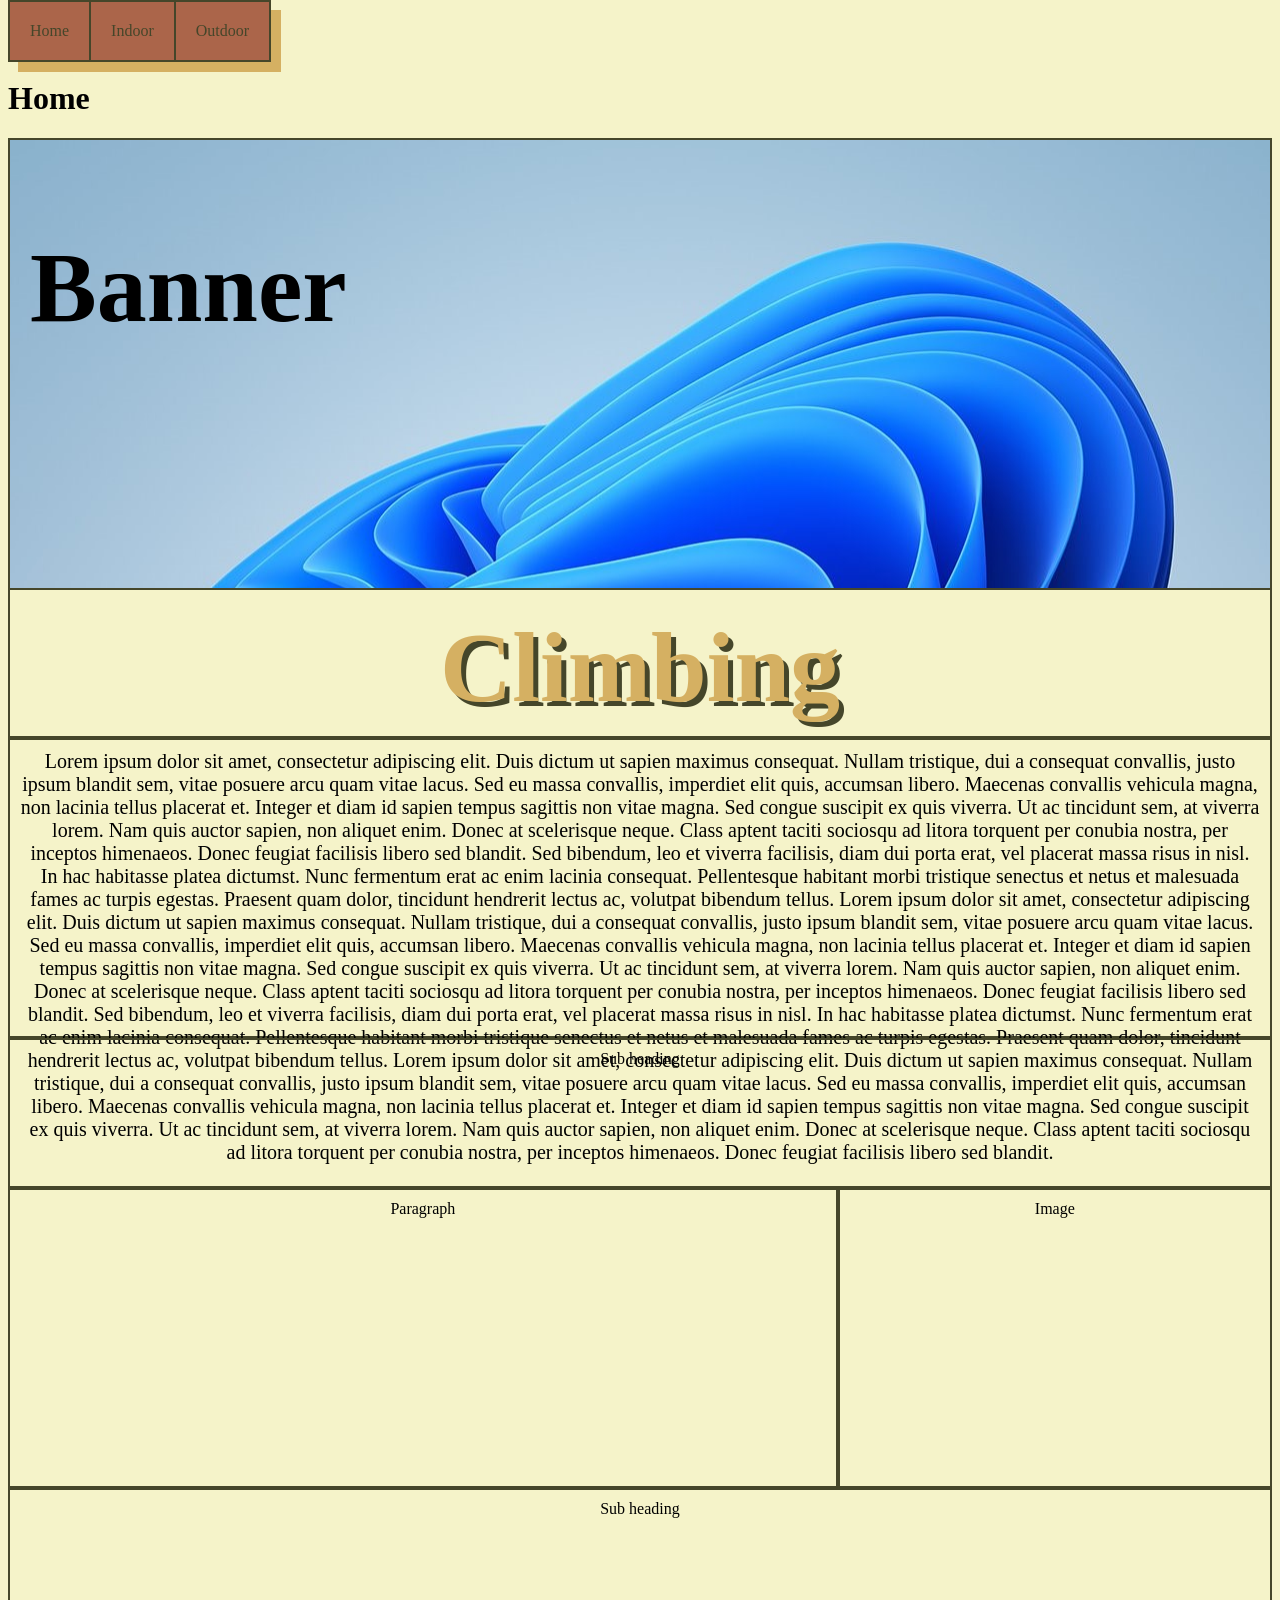
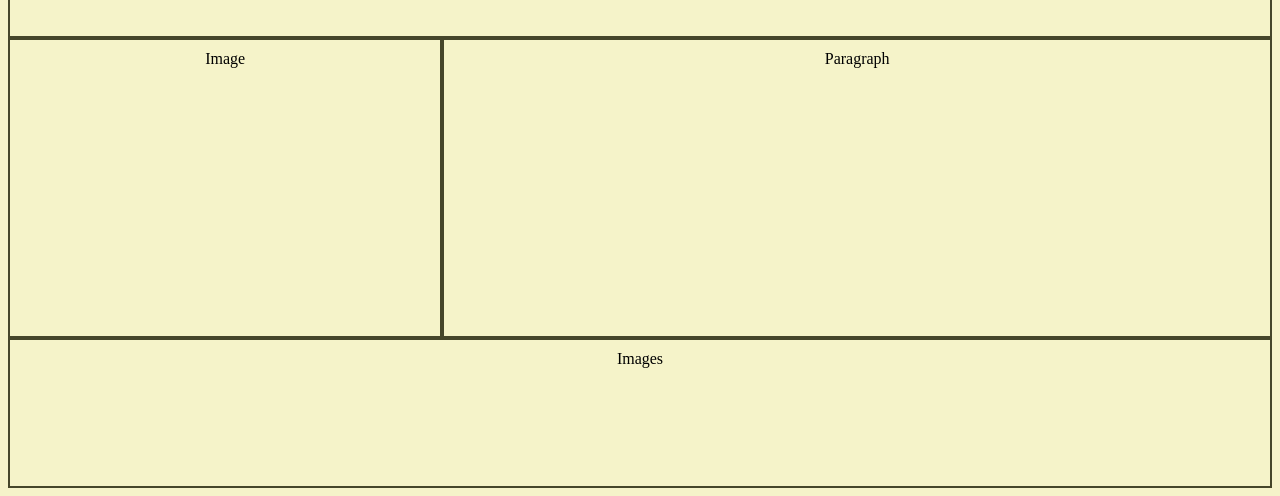
==== index.html @ e91a864d "24/3/26-heading_css_and_navbar_css" ====
<!DOCTYPE html>
<html lang="en">
<head>
<meta charset="UTF-8">
<link href="style.css" rel="stylesheet">
<title>Page Title</title>
</head>
<body>
<nav>
    <ul id="nav">
    <li><a class="navbar" href="index.html">Home</a></li>
    <li class="dropdown">
    <a href="indoor.html" class="drpdwn">Indoor</a>
    <div class="dropdowncontent">
        <a href="indoor.html">Boulder</a>
        <a href="indoor.html">Lead</a>
        <a href="indoor.html">Speed</a>
    </div>
    </li>
    <li class="dropdown">
    <a href="outdoor.html" class="drpdwn">Outdoor</a>
    <div class="dropdowncontent">
        <a href="outdoor.html">Sport</a>
        <a href="outdoor.html">Trad</a>
        <a href="outdoor.html">Aid</a>
    </div>
    </li>
    </ul>
</nav>
<h1>Home</h1>
<div id="container">
    <div id="item1"><h1>Banner</h1></div>
    <div id="item2"><h1>Climbing</h1></div>
    <div id="item3"><p1>Lorem ipsum dolor sit amet, consectetur adipiscing elit. Duis dictum ut sapien maximus consequat. Nullam tristique, dui a consequat convallis, justo ipsum blandit sem, vitae posuere arcu quam vitae lacus. Sed eu massa convallis, imperdiet elit quis, accumsan libero. Maecenas convallis vehicula magna, non lacinia tellus placerat et. Integer et diam id sapien tempus sagittis non vitae magna. Sed congue suscipit ex quis viverra. Ut ac tincidunt sem, at viverra lorem. Nam quis auctor sapien, non aliquet enim. Donec at scelerisque neque. Class aptent taciti sociosqu ad litora torquent per conubia nostra, per inceptos himenaeos. Donec feugiat facilisis libero sed blandit. Sed bibendum, leo et viverra facilisis, diam dui porta erat, vel placerat massa risus in nisl. In hac habitasse platea dictumst. Nunc fermentum erat ac enim lacinia consequat. Pellentesque habitant morbi tristique senectus et netus et malesuada fames ac turpis egestas. Praesent quam dolor, tincidunt hendrerit lectus ac, volutpat bibendum tellus. Lorem ipsum dolor sit amet, consectetur adipiscing elit. Duis dictum ut sapien maximus consequat. Nullam tristique, dui a consequat convallis, justo ipsum blandit sem, vitae posuere arcu quam vitae lacus. Sed eu massa convallis, imperdiet elit quis, accumsan libero. Maecenas convallis vehicula magna, non lacinia tellus placerat et. Integer et diam id sapien tempus sagittis non vitae magna. Sed congue suscipit ex quis viverra. Ut ac tincidunt sem, at viverra lorem. Nam quis auctor sapien, non aliquet enim. Donec at scelerisque neque. Class aptent taciti sociosqu ad litora torquent per conubia nostra, per inceptos himenaeos. Donec feugiat facilisis libero sed blandit. Sed bibendum, leo et viverra facilisis, diam dui porta erat, vel placerat massa risus in nisl. In hac habitasse platea dictumst. Nunc fermentum erat ac enim lacinia consequat. Pellentesque habitant morbi tristique senectus et netus et malesuada fames ac turpis egestas. Praesent quam dolor, tincidunt hendrerit lectus ac, volutpat bibendum tellus. Lorem ipsum dolor sit amet, consectetur adipiscing elit. Duis dictum ut sapien maximus consequat. Nullam tristique, dui a consequat convallis, justo ipsum blandit sem, vitae posuere arcu quam vitae lacus. Sed eu massa convallis, imperdiet elit quis, accumsan libero. Maecenas convallis vehicula magna, non lacinia tellus placerat et. Integer et diam id sapien tempus sagittis non vitae magna. Sed congue suscipit ex quis viverra. Ut ac tincidunt sem, at viverra lorem. Nam quis auctor sapien, non aliquet enim. Donec at scelerisque neque. Class aptent taciti sociosqu ad litora torquent per conubia nostra, per inceptos himenaeos. Donec feugiat facilisis libero sed blandit.</p1></div>
    <div id="item4">Sub heading</div>
    <div id="item5">Paragraph</div>
    <div id="item6">Image</div>
    <div id="item7">Sub heading</div>
    <div id="item8">Image</div>
    <div id="item9">Paragraph</div>
    <div id="item10">Images</div>
</div>
</body>
</html>
---- style.css ----
nav a{
    text-decoration: none;
    color: rgb(69, 70, 42);
}
#nav{
    list-style-type: none;
    margin: 0;
    padding: 0;
    position: fixed;
    top: 0;
    background-color:rgb(171, 101, 74);
    border: 2px solid rgb(69, 70, 42);
    z-index: 2;
    box-shadow: 10px 10px rgb(213, 176, 98);
}
.navbar{
    float: left;
    padding: 20px;
    text-align: center;
}

.drpdwn{
    display: block;
    padding: 20px;
    text-align: center;
}
.dropdowncontent{
    display: none;
    position: absolute;
    border: 2px solid rgb(69, 70, 42);
    box-shadow: 10px 10px rgb(213, 176, 98);
}
.dropdowncontent a{
    display: block;
    padding: 20px;
    text-decoration: none;
    border-bottom: 2px solid rgb(69, 70, 42);
}
.dropdown:hover .dropdowncontent{
    display: block;
    background-color: rgb(171, 101, 74);
}
body{
    background-color: rgb(245, 243, 201);
}
nav li{
    float: left;
    border-right: 2px solid rgb(69, 70, 42);
}
nav li:last-child{
    border: none;
}
.navbar:hover{
    background-color: rgb(199, 138, 114);
}
.dropdowncontent a:hover{
    background-color: rgb(199, 138, 114);
}
.dropdown:hover{
    background-color: rgb(199, 138, 114);
}
h1{
    margin-top: 80px;
}
#container{
    display: grid;
    grid-template-areas: 
    'banner banner banner'
    'banner banner banner'
    'banner banner banner'
    'heading heading heading'
    'paragraph1 paragraph1 paragraph1'
    'paragraph1 paragraph1 paragraph1'
    'subheading1 subheading1 subheading1'
    'paragraph2 paragraph2 image1'
    'paragraph2 paragraph2 image1'
    'subheading2 subheading2 subheading2'
    'image2 paragraph3 paragraph3'
    'image2 paragraph3 paragraph3'
    'images images images';
    grid-template-rows: repeat(13, 150px);
}
#container div{
    border: 2px solid rgb(69, 70, 42);
    padding: 10px;
    text-align: center;
}
#item1{
    grid-area: banner;
    background-image: url(filler_image.png);
    height: 95%;
}
#item1 h1{
    text-align: center;
    position: absolute;
    left: 30px;
    font-size: 100px;
}
#item2{
    grid-area: heading;
}
#item3{
    grid-area: paragraph1;
}
#item4{
    grid-area: subheading1;
}
#item5{
    grid-area: paragraph2;
}
#item6{
    grid-area: image1;
}
#item7{
    grid-area: subheading2;
}
#item8{
    grid-area: image2;
}
#item9{
    grid-area: paragraph3;
}
#item10{
    grid-area: images;
}
#item2 h1{
    color: rgb(213, 176, 98);
    text-shadow: 5px 5px rgb(69, 70, 42);
    margin: 10px;
    font-size: 100px;
}
p1{
    font-size: 20px;
}
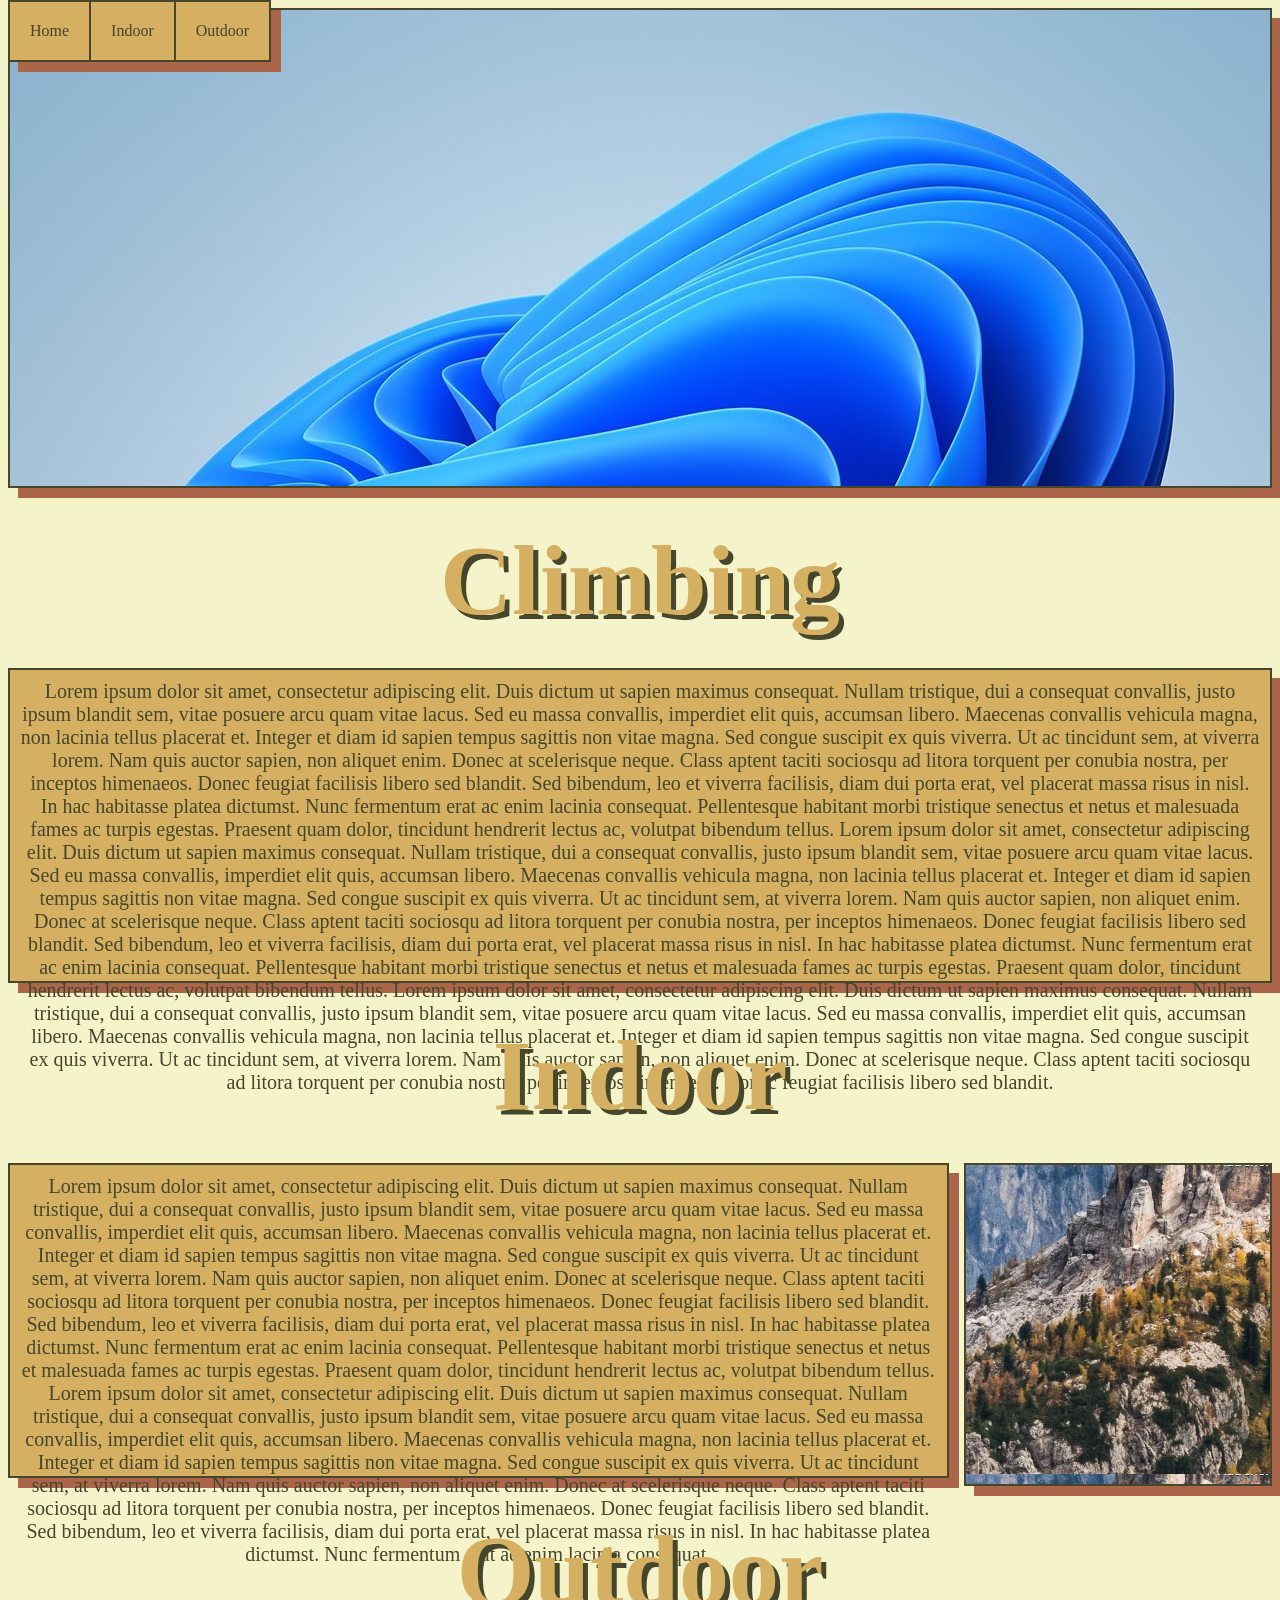
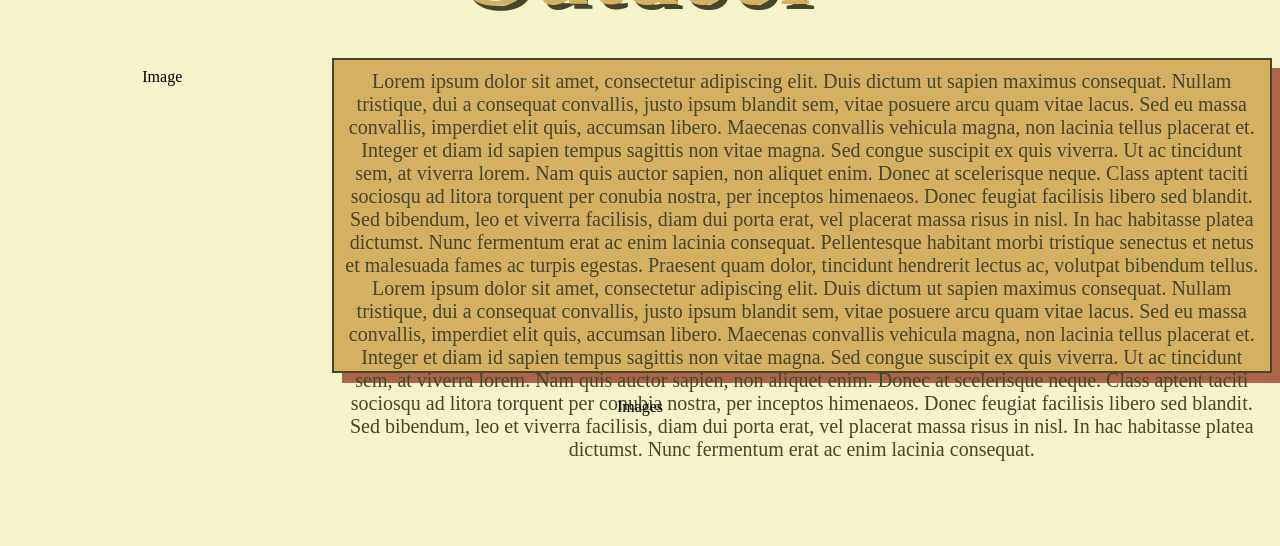
==== commit efeee006: "27/3/26-css_setup_for_home" ====
--- a/index.html
+++ b/index.html
@@ -27,17 +27,16 @@
     </li>
     </ul>
 </nav>
-<h1>Home</h1>
 <div id="container">
-    <div id="item1"><h1>Banner</h1></div>
+    <div id="item1">Banner</div>
     <div id="item2"><h1>Climbing</h1></div>
     <div id="item3"><p1>Lorem ipsum dolor sit amet, consectetur adipiscing elit. Duis dictum ut sapien maximus consequat. Nullam tristique, dui a consequat convallis, justo ipsum blandit sem, vitae posuere arcu quam vitae lacus. Sed eu massa convallis, imperdiet elit quis, accumsan libero. Maecenas convallis vehicula magna, non lacinia tellus placerat et. Integer et diam id sapien tempus sagittis non vitae magna. Sed congue suscipit ex quis viverra. Ut ac tincidunt sem, at viverra lorem. Nam quis auctor sapien, non aliquet enim. Donec at scelerisque neque. Class aptent taciti sociosqu ad litora torquent per conubia nostra, per inceptos himenaeos. Donec feugiat facilisis libero sed blandit. Sed bibendum, leo et viverra facilisis, diam dui porta erat, vel placerat massa risus in nisl. In hac habitasse platea dictumst. Nunc fermentum erat ac enim lacinia consequat. Pellentesque habitant morbi tristique senectus et netus et malesuada fames ac turpis egestas. Praesent quam dolor, tincidunt hendrerit lectus ac, volutpat bibendum tellus. Lorem ipsum dolor sit amet, consectetur adipiscing elit. Duis dictum ut sapien maximus consequat. Nullam tristique, dui a consequat convallis, justo ipsum blandit sem, vitae posuere arcu quam vitae lacus. Sed eu massa convallis, imperdiet elit quis, accumsan libero. Maecenas convallis vehicula magna, non lacinia tellus placerat et. Integer et diam id sapien tempus sagittis non vitae magna. Sed congue suscipit ex quis viverra. Ut ac tincidunt sem, at viverra lorem. Nam quis auctor sapien, non aliquet enim. Donec at scelerisque neque. Class aptent taciti sociosqu ad litora torquent per conubia nostra, per inceptos himenaeos. Donec feugiat facilisis libero sed blandit. Sed bibendum, leo et viverra facilisis, diam dui porta erat, vel placerat massa risus in nisl. In hac habitasse platea dictumst. Nunc fermentum erat ac enim lacinia consequat. Pellentesque habitant morbi tristique senectus et netus et malesuada fames ac turpis egestas. Praesent quam dolor, tincidunt hendrerit lectus ac, volutpat bibendum tellus. Lorem ipsum dolor sit amet, consectetur adipiscing elit. Duis dictum ut sapien maximus consequat. Nullam tristique, dui a consequat convallis, justo ipsum blandit sem, vitae posuere arcu quam vitae lacus. Sed eu massa convallis, imperdiet elit quis, accumsan libero. Maecenas convallis vehicula magna, non lacinia tellus placerat et. Integer et diam id sapien tempus sagittis non vitae magna. Sed congue suscipit ex quis viverra. Ut ac tincidunt sem, at viverra lorem. Nam quis auctor sapien, non aliquet enim. Donec at scelerisque neque. Class aptent taciti sociosqu ad litora torquent per conubia nostra, per inceptos himenaeos. Donec feugiat facilisis libero sed blandit.</p1></div>
-    <div id="item4">Sub heading</div>
-    <div id="item5">Paragraph</div>
+    <div id="item4"><h1>Indoor</h1></div>
+    <div id="item5"><p1>Lorem ipsum dolor sit amet, consectetur adipiscing elit. Duis dictum ut sapien maximus consequat. Nullam tristique, dui a consequat convallis, justo ipsum blandit sem, vitae posuere arcu quam vitae lacus. Sed eu massa convallis, imperdiet elit quis, accumsan libero. Maecenas convallis vehicula magna, non lacinia tellus placerat et. Integer et diam id sapien tempus sagittis non vitae magna. Sed congue suscipit ex quis viverra. Ut ac tincidunt sem, at viverra lorem. Nam quis auctor sapien, non aliquet enim. Donec at scelerisque neque. Class aptent taciti sociosqu ad litora torquent per conubia nostra, per inceptos himenaeos. Donec feugiat facilisis libero sed blandit. Sed bibendum, leo et viverra facilisis, diam dui porta erat, vel placerat massa risus in nisl. In hac habitasse platea dictumst. Nunc fermentum erat ac enim lacinia consequat. Pellentesque habitant morbi tristique senectus et netus et malesuada fames ac turpis egestas. Praesent quam dolor, tincidunt hendrerit lectus ac, volutpat bibendum tellus. Lorem ipsum dolor sit amet, consectetur adipiscing elit. Duis dictum ut sapien maximus consequat. Nullam tristique, dui a consequat convallis, justo ipsum blandit sem, vitae posuere arcu quam vitae lacus. Sed eu massa convallis, imperdiet elit quis, accumsan libero. Maecenas convallis vehicula magna, non lacinia tellus placerat et. Integer et diam id sapien tempus sagittis non vitae magna. Sed congue suscipit ex quis viverra. Ut ac tincidunt sem, at viverra lorem. Nam quis auctor sapien, non aliquet enim. Donec at scelerisque neque. Class aptent taciti sociosqu ad litora torquent per conubia nostra, per inceptos himenaeos. Donec feugiat facilisis libero sed blandit. Sed bibendum, leo et viverra facilisis, diam dui porta erat, vel placerat massa risus in nisl. In hac habitasse platea dictumst. Nunc fermentum erat ac enim lacinia consequat.</p1></div>
     <div id="item6">Image</div>
-    <div id="item7">Sub heading</div>
+    <div id="item7"><h1>Outdoor</h1></div>
     <div id="item8">Image</div>
-    <div id="item9">Paragraph</div>
+    <div id="item9"><p1>Lorem ipsum dolor sit amet, consectetur adipiscing elit. Duis dictum ut sapien maximus consequat. Nullam tristique, dui a consequat convallis, justo ipsum blandit sem, vitae posuere arcu quam vitae lacus. Sed eu massa convallis, imperdiet elit quis, accumsan libero. Maecenas convallis vehicula magna, non lacinia tellus placerat et. Integer et diam id sapien tempus sagittis non vitae magna. Sed congue suscipit ex quis viverra. Ut ac tincidunt sem, at viverra lorem. Nam quis auctor sapien, non aliquet enim. Donec at scelerisque neque. Class aptent taciti sociosqu ad litora torquent per conubia nostra, per inceptos himenaeos. Donec feugiat facilisis libero sed blandit. Sed bibendum, leo et viverra facilisis, diam dui porta erat, vel placerat massa risus in nisl. In hac habitasse platea dictumst. Nunc fermentum erat ac enim lacinia consequat. Pellentesque habitant morbi tristique senectus et netus et malesuada fames ac turpis egestas. Praesent quam dolor, tincidunt hendrerit lectus ac, volutpat bibendum tellus. Lorem ipsum dolor sit amet, consectetur adipiscing elit. Duis dictum ut sapien maximus consequat. Nullam tristique, dui a consequat convallis, justo ipsum blandit sem, vitae posuere arcu quam vitae lacus. Sed eu massa convallis, imperdiet elit quis, accumsan libero. Maecenas convallis vehicula magna, non lacinia tellus placerat et. Integer et diam id sapien tempus sagittis non vitae magna. Sed congue suscipit ex quis viverra. Ut ac tincidunt sem, at viverra lorem. Nam quis auctor sapien, non aliquet enim. Donec at scelerisque neque. Class aptent taciti sociosqu ad litora torquent per conubia nostra, per inceptos himenaeos. Donec feugiat facilisis libero sed blandit. Sed bibendum, leo et viverra facilisis, diam dui porta erat, vel placerat massa risus in nisl. In hac habitasse platea dictumst. Nunc fermentum erat ac enim lacinia consequat.</p1></div>
     <div id="item10">Images</div>
 </div>
 </body>
--- a/style.css
+++ b/style.css
@@ -8,10 +8,10 @@
     padding: 0;
     position: fixed;
     top: 0;
-    background-color:rgb(171, 101, 74);
+    background-color:rgb(213, 176, 98);
     border: 2px solid rgb(69, 70, 42);
     z-index: 2;
-    box-shadow: 10px 10px rgb(213, 176, 98);
+    box-shadow: 10px 10px rgb(171, 101, 74);
 }
 .navbar{
     float: left;
@@ -28,7 +28,7 @@
     display: none;
     position: absolute;
     border: 2px solid rgb(69, 70, 42);
-    box-shadow: 10px 10px rgb(213, 176, 98);
+    box-shadow: 10px 10px rgb(171, 101, 74);
 }
 .dropdowncontent a{
     display: block;
@@ -38,7 +38,7 @@
 }
 .dropdown:hover .dropdowncontent{
     display: block;
-    background-color: rgb(171, 101, 74);
+    background-color: rgb(213, 176, 98);
 }
 body{
     background-color: rgb(245, 243, 201);
@@ -51,19 +51,17 @@
     border: none;
 }
 .navbar:hover{
-    background-color: rgb(199, 138, 114);
+    background-color: rgb(238, 206, 138);
 }
 .dropdowncontent a:hover{
-    background-color: rgb(199, 138, 114);
+    background-color: rgb(238, 206, 138);
 }
 .dropdown:hover{
-    background-color: rgb(199, 138, 114);
-}
-h1{
-    margin-top: 80px;
+    background-color: rgb(238, 206, 138);
 }
 #container{
     display: grid;
+    gap: 15px;
     grid-template-areas: 
     'banner banner banner'
     'banner banner banner'
@@ -79,9 +77,9 @@
     'image2 paragraph3 paragraph3'
     'images images images';
     grid-template-rows: repeat(13, 150px);
+    grid-template-columns: 1fr 2fr 1fr;
 }
 #container div{
-    border: 2px solid rgb(69, 70, 42);
     padding: 10px;
     text-align: center;
 }
@@ -89,27 +87,35 @@
     grid-area: banner;
     background-image: url(filler_image.png);
     height: 95%;
-}
-#item1 h1{
-    text-align: center;
-    position: absolute;
-    left: 30px;
-    font-size: 100px;
+    color: rgba(0, 0, 0, 0);
+    box-shadow: 10px 10px rgb(171, 101, 74);
+    border: 2px solid rgb(69, 70, 42);
 }
 #item2{
     grid-area: heading;
 }
 #item3{
     grid-area: paragraph1;
+    background-color: rgb(213, 176, 98);
+    box-shadow: 10px 10px rgb(171, 101, 74);
+    border: 2px solid rgb(69, 70, 42);
 }
 #item4{
     grid-area: subheading1;
 }
 #item5{
     grid-area: paragraph2;
+    background-color: rgb(213, 176, 98);
+    box-shadow: 10px 10px rgb(171, 101, 74);
+    border: 2px solid rgb(69, 70, 42);
 }
 #item6{
     grid-area: image1;
+    background-image: url(filler_image2.png);
+    height: 95%;
+    color: rgba(0, 0, 0, 0);
+    box-shadow: 10px 10px rgb(171, 101, 74);
+    border: 2px solid rgb(69, 70, 42);
 }
 #item7{
     grid-area: subheading2;
@@ -119,11 +125,14 @@
 }
 #item9{
     grid-area: paragraph3;
+    background-color: rgb(213, 176, 98);
+    box-shadow: 10px 10px rgb(171, 101, 74);
+    border: 2px solid rgb(69, 70, 42);
 }
 #item10{
     grid-area: images;
 }
-#item2 h1{
+h1{
     color: rgb(213, 176, 98);
     text-shadow: 5px 5px rgb(69, 70, 42);
     margin: 10px;
@@ -131,4 +140,5 @@
 }
 p1{
     font-size: 20px;
+    color: rgb(69, 70, 42);
 }
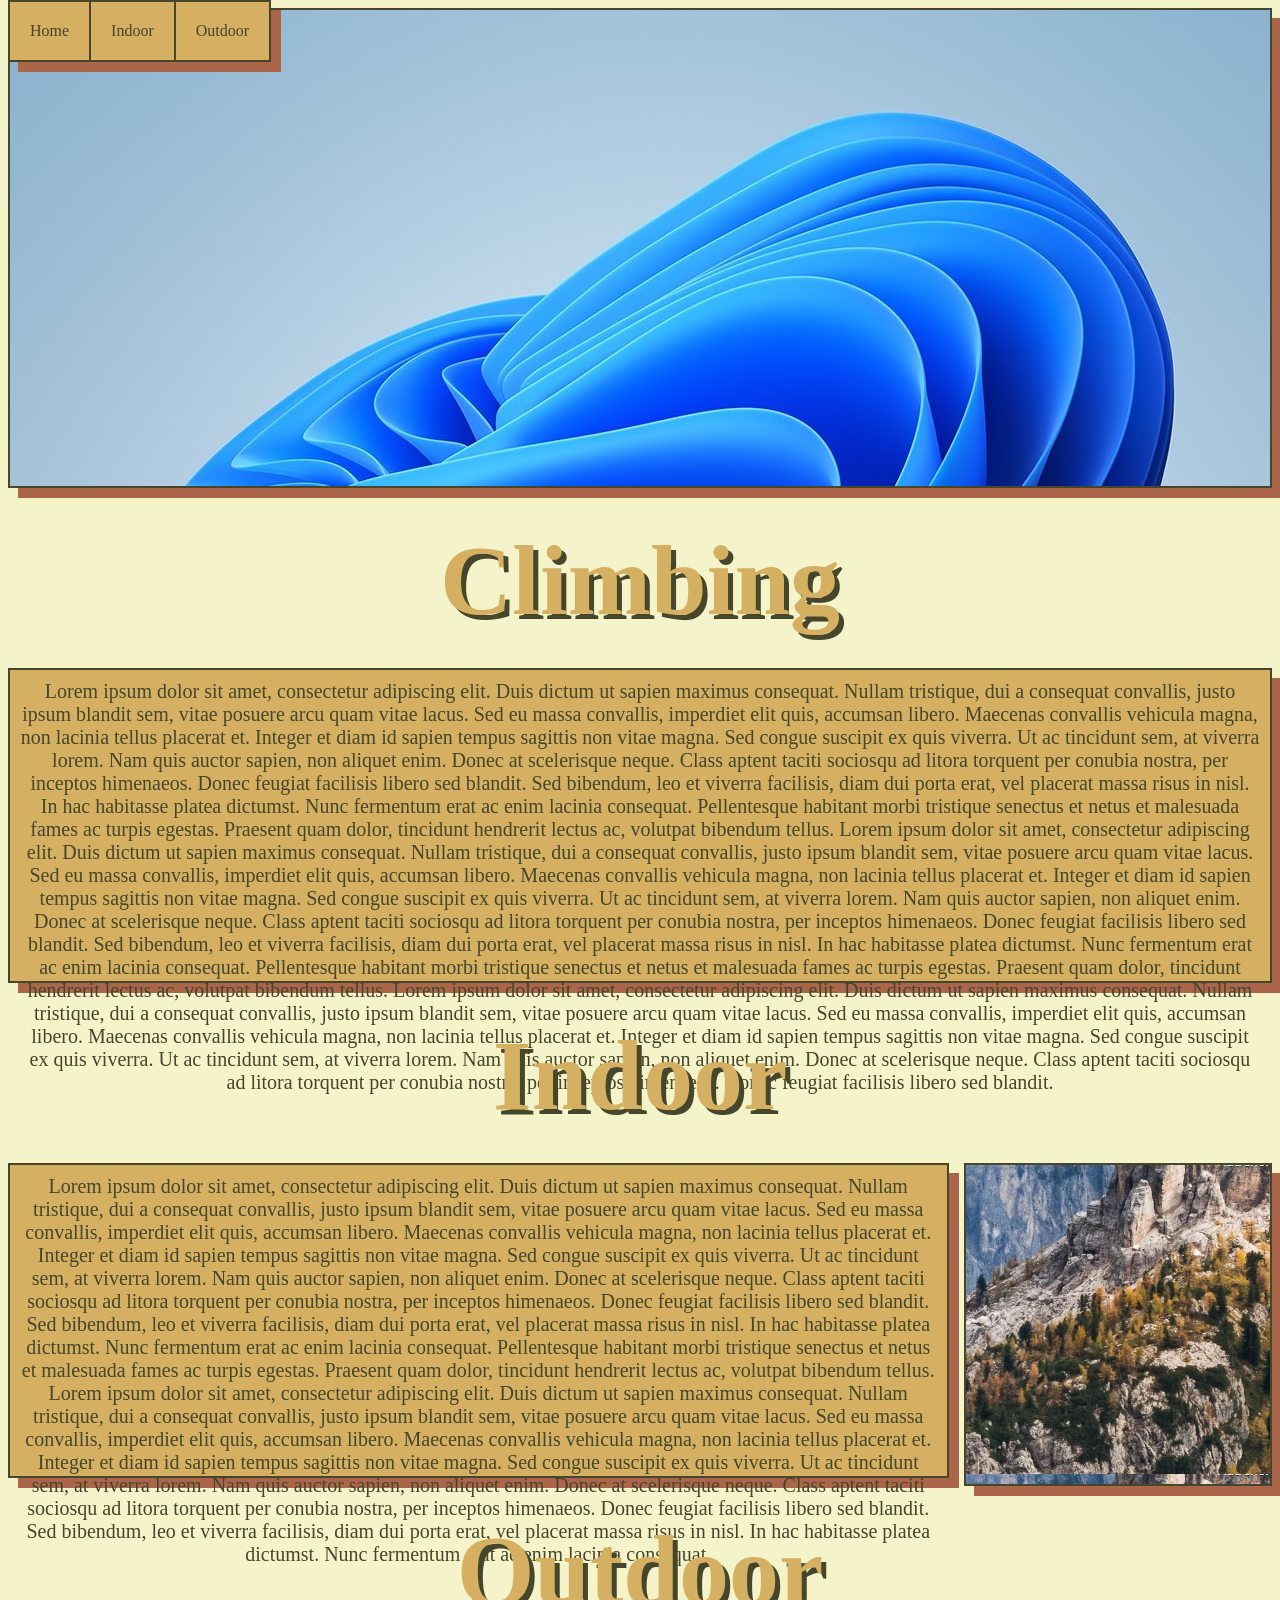
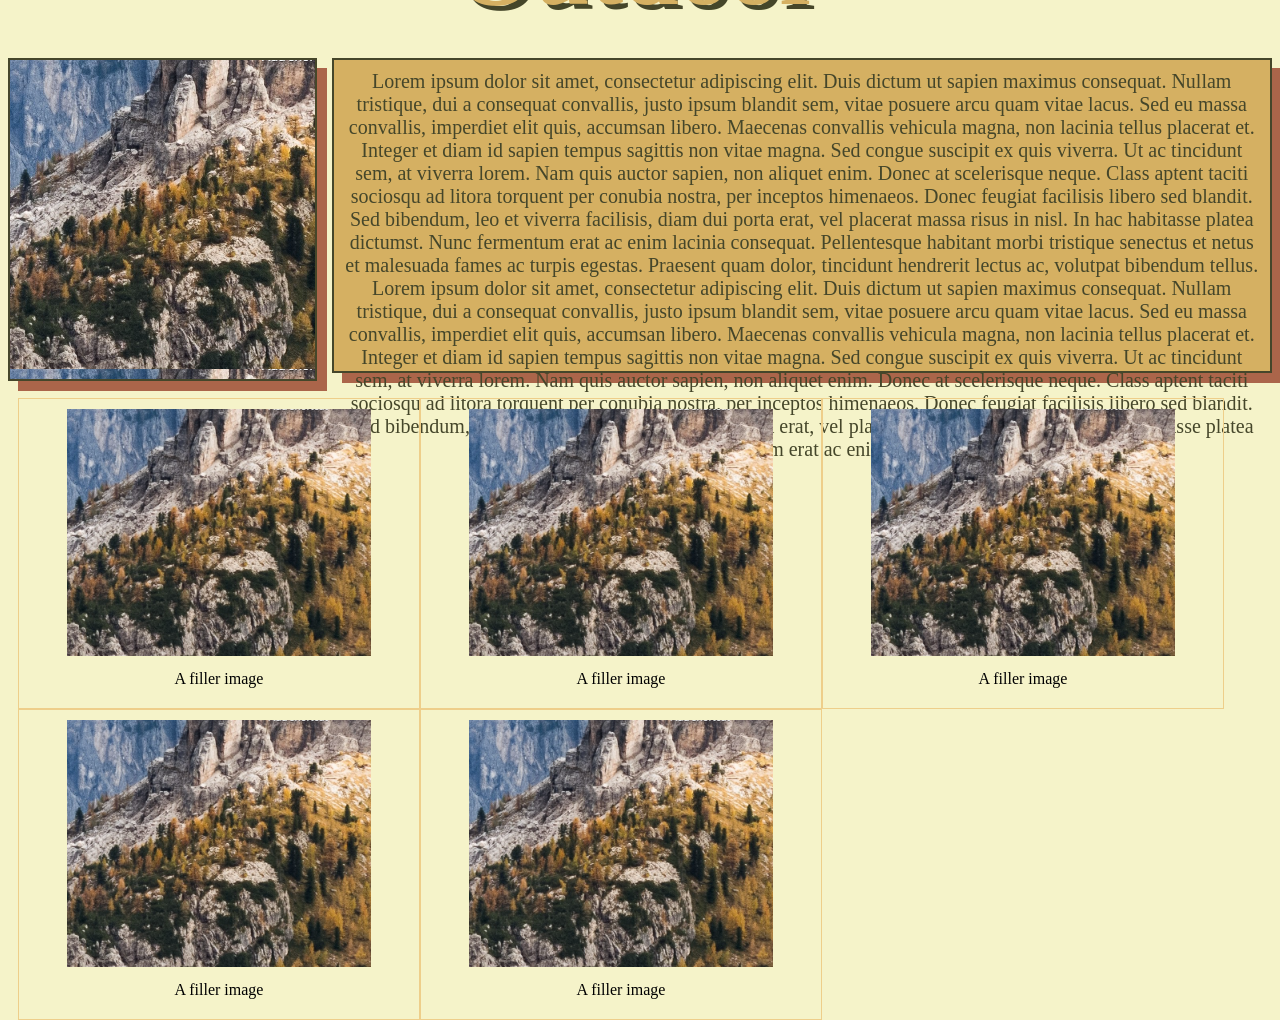
==== commit 0922a2b3: "30/3/26-setup_continued" ====
--- a/index.html
+++ b/index.html
@@ -37,7 +37,38 @@
     <div id="item7"><h1>Outdoor</h1></div>
     <div id="item8">Image</div>
     <div id="item9"><p1>Lorem ipsum dolor sit amet, consectetur adipiscing elit. Duis dictum ut sapien maximus consequat. Nullam tristique, dui a consequat convallis, justo ipsum blandit sem, vitae posuere arcu quam vitae lacus. Sed eu massa convallis, imperdiet elit quis, accumsan libero. Maecenas convallis vehicula magna, non lacinia tellus placerat et. Integer et diam id sapien tempus sagittis non vitae magna. Sed congue suscipit ex quis viverra. Ut ac tincidunt sem, at viverra lorem. Nam quis auctor sapien, non aliquet enim. Donec at scelerisque neque. Class aptent taciti sociosqu ad litora torquent per conubia nostra, per inceptos himenaeos. Donec feugiat facilisis libero sed blandit. Sed bibendum, leo et viverra facilisis, diam dui porta erat, vel placerat massa risus in nisl. In hac habitasse platea dictumst. Nunc fermentum erat ac enim lacinia consequat. Pellentesque habitant morbi tristique senectus et netus et malesuada fames ac turpis egestas. Praesent quam dolor, tincidunt hendrerit lectus ac, volutpat bibendum tellus. Lorem ipsum dolor sit amet, consectetur adipiscing elit. Duis dictum ut sapien maximus consequat. Nullam tristique, dui a consequat convallis, justo ipsum blandit sem, vitae posuere arcu quam vitae lacus. Sed eu massa convallis, imperdiet elit quis, accumsan libero. Maecenas convallis vehicula magna, non lacinia tellus placerat et. Integer et diam id sapien tempus sagittis non vitae magna. Sed congue suscipit ex quis viverra. Ut ac tincidunt sem, at viverra lorem. Nam quis auctor sapien, non aliquet enim. Donec at scelerisque neque. Class aptent taciti sociosqu ad litora torquent per conubia nostra, per inceptos himenaeos. Donec feugiat facilisis libero sed blandit. Sed bibendum, leo et viverra facilisis, diam dui porta erat, vel placerat massa risus in nisl. In hac habitasse platea dictumst. Nunc fermentum erat ac enim lacinia consequat.</p1></div>
-    <div id="item10">Images</div>
+    <div id="item10">
+        <div class="gallery">
+            <a target="blank" href="filler_image2.png">
+                <img src="filler_image2.png" alt="an image">
+            </a>
+            <div class="desc">A filler image</div>
+        </div>
+        <div class="gallery">
+            <a target="blank" href="filler_image2.png">
+                <img src="filler_image2.png" alt="an image">
+            </a>
+            <div class="desc">A filler image</div>
+        </div>
+        <div class="gallery">
+            <a target="blank" href="filler_image2.png">
+                <img src="filler_image2.png" alt="an image">
+            </a>
+            <div class="desc">A filler image</div>
+        </div>
+        <div class="gallery">
+            <a target="blank" href="filler_image2.png">
+                <img src="filler_image2.png" alt="an image">
+            </a>
+            <div class="desc">A filler image</div>
+        </div>
+        <div class="gallery">
+            <a target="blank" href="filler_image2.png">
+                <img src="filler_image2.png" alt="an image">
+            </a>
+            <div class="desc">A filler image</div>
+        </div>
+    </div>
 </div>
 </body>
 </html>
--- a/style.css
+++ b/style.css
@@ -122,6 +122,11 @@
 }
 #item8{
     grid-area: image2;
+    background-image: url(filler_image2.png);
+    height: 95%;
+    color: rgba(0, 0, 0, 0);
+    box-shadow: 10px 10px rgb(171, 101, 74);
+    border: 2px solid rgb(69, 70, 42);
 }
 #item9{
     grid-area: paragraph3;
@@ -141,4 +146,18 @@
 p1{
     font-size: 20px;
     color: rgb(69, 70, 42);
+}
+.gallery{
+    border: 1px solid rgb(238, 206, 138);
+    float: left;
+}
+.gallery :hover{
+    box-shadow: 0 0 15px rgb(213, 176, 98);
+}
+.desc{
+    padding: 15px;
+    text-align: center;
+}
+.gallery img{
+    width: 80%;
 }
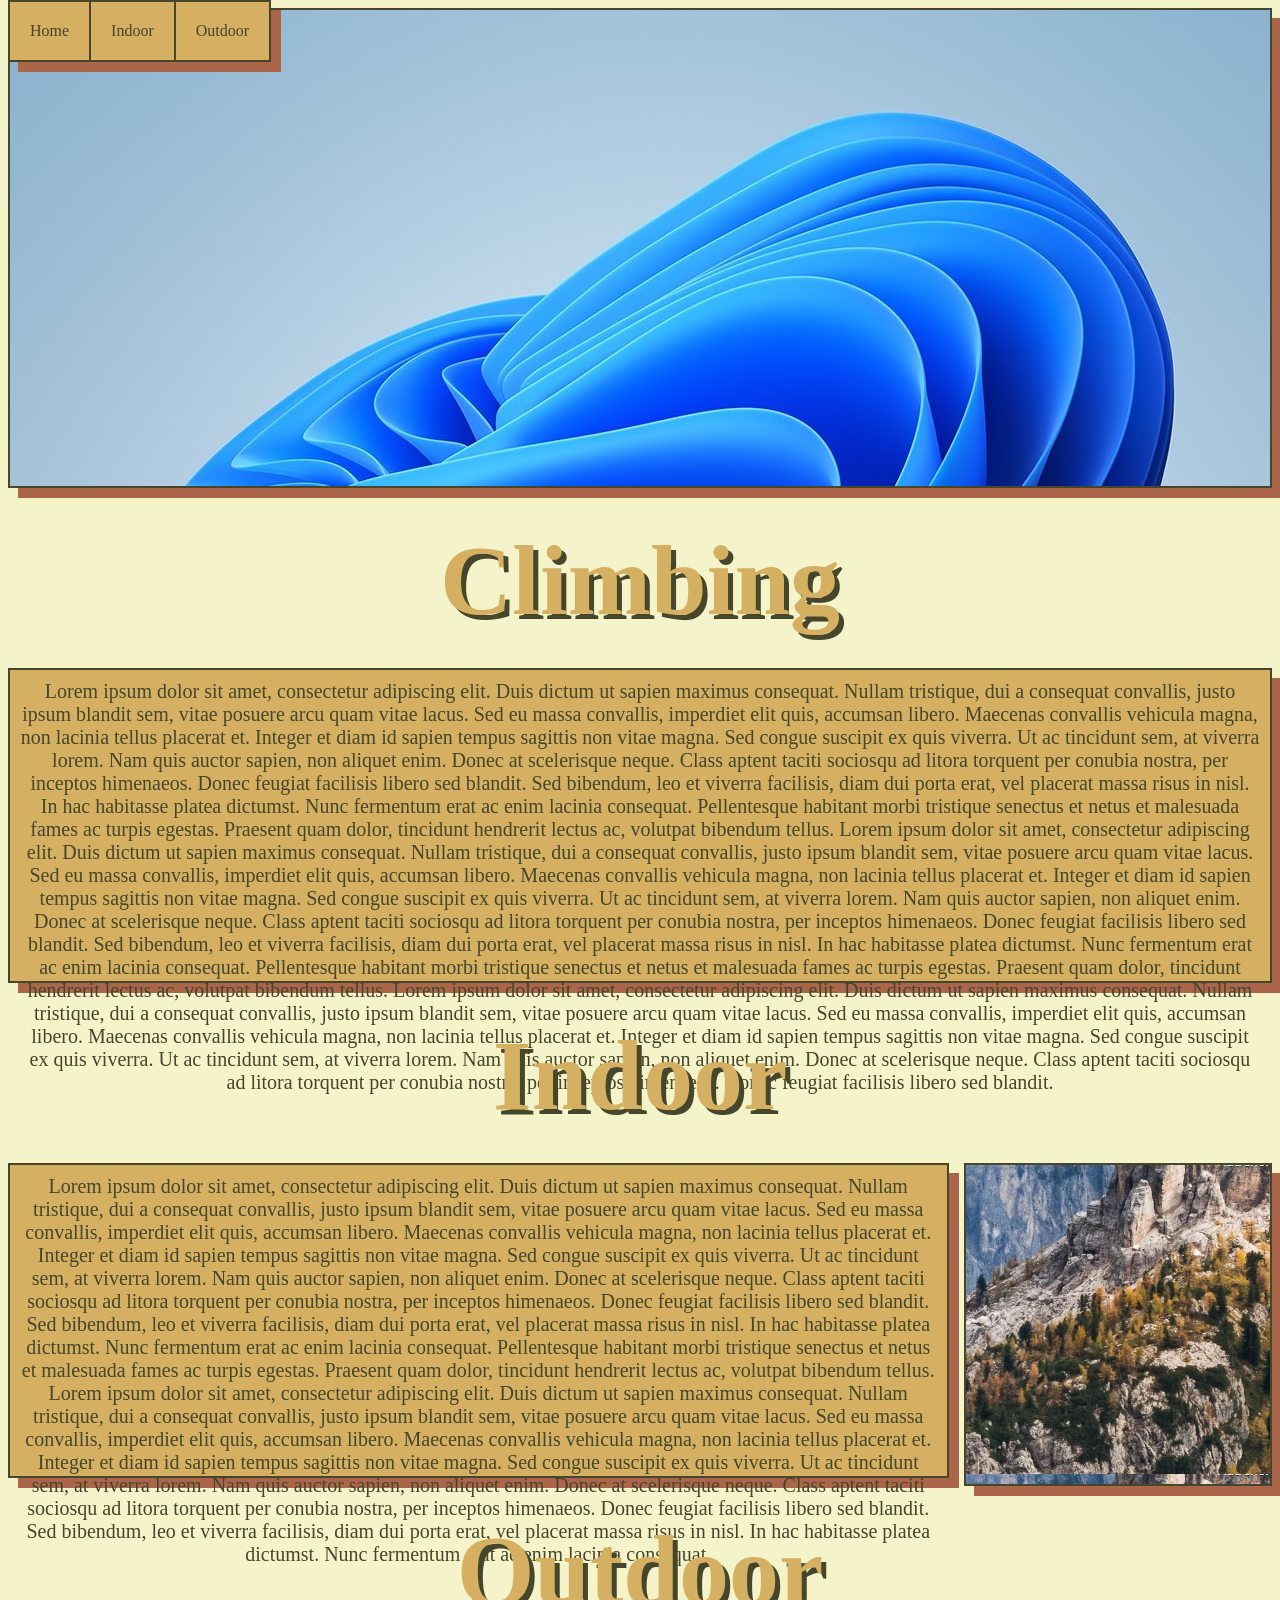
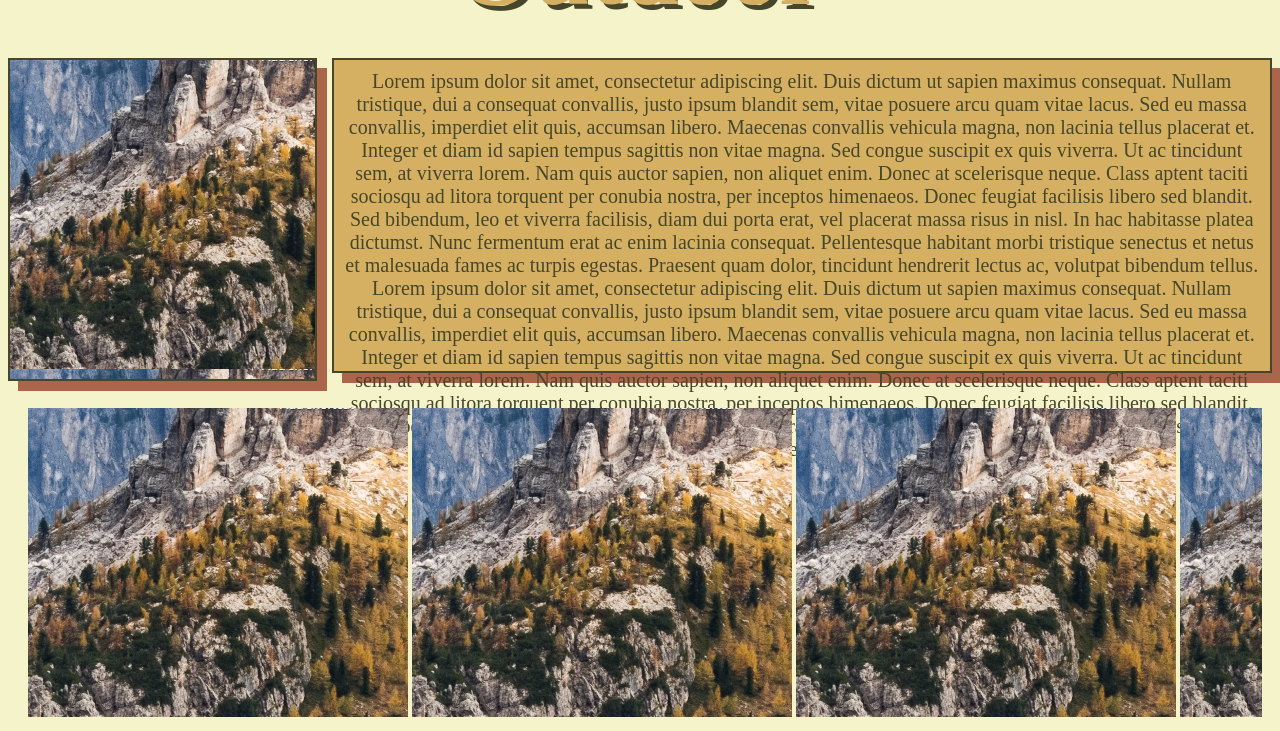
==== commit 7f8816b9: "31/3/26-img_gallery_setup" ====
--- a/index.html
+++ b/index.html
@@ -38,35 +38,14 @@
     <div id="item8">Image</div>
     <div id="item9"><p1>Lorem ipsum dolor sit amet, consectetur adipiscing elit. Duis dictum ut sapien maximus consequat. Nullam tristique, dui a consequat convallis, justo ipsum blandit sem, vitae posuere arcu quam vitae lacus. Sed eu massa convallis, imperdiet elit quis, accumsan libero. Maecenas convallis vehicula magna, non lacinia tellus placerat et. Integer et diam id sapien tempus sagittis non vitae magna. Sed congue suscipit ex quis viverra. Ut ac tincidunt sem, at viverra lorem. Nam quis auctor sapien, non aliquet enim. Donec at scelerisque neque. Class aptent taciti sociosqu ad litora torquent per conubia nostra, per inceptos himenaeos. Donec feugiat facilisis libero sed blandit. Sed bibendum, leo et viverra facilisis, diam dui porta erat, vel placerat massa risus in nisl. In hac habitasse platea dictumst. Nunc fermentum erat ac enim lacinia consequat. Pellentesque habitant morbi tristique senectus et netus et malesuada fames ac turpis egestas. Praesent quam dolor, tincidunt hendrerit lectus ac, volutpat bibendum tellus. Lorem ipsum dolor sit amet, consectetur adipiscing elit. Duis dictum ut sapien maximus consequat. Nullam tristique, dui a consequat convallis, justo ipsum blandit sem, vitae posuere arcu quam vitae lacus. Sed eu massa convallis, imperdiet elit quis, accumsan libero. Maecenas convallis vehicula magna, non lacinia tellus placerat et. Integer et diam id sapien tempus sagittis non vitae magna. Sed congue suscipit ex quis viverra. Ut ac tincidunt sem, at viverra lorem. Nam quis auctor sapien, non aliquet enim. Donec at scelerisque neque. Class aptent taciti sociosqu ad litora torquent per conubia nostra, per inceptos himenaeos. Donec feugiat facilisis libero sed blandit. Sed bibendum, leo et viverra facilisis, diam dui porta erat, vel placerat massa risus in nisl. In hac habitasse platea dictumst. Nunc fermentum erat ac enim lacinia consequat.</p1></div>
     <div id="item10">
-        <div class="gallery">
-            <a target="blank" href="filler_image2.png">
-                <img src="filler_image2.png" alt="an image">
-            </a>
-            <div class="desc">A filler image</div>
-        </div>
-        <div class="gallery">
-            <a target="blank" href="filler_image2.png">
-                <img src="filler_image2.png" alt="an image">
-            </a>
-            <div class="desc">A filler image</div>
-        </div>
-        <div class="gallery">
-            <a target="blank" href="filler_image2.png">
-                <img src="filler_image2.png" alt="an image">
-            </a>
-            <div class="desc">A filler image</div>
-        </div>
-        <div class="gallery">
-            <a target="blank" href="filler_image2.png">
-                <img src="filler_image2.png" alt="an image">
-            </a>
-            <div class="desc">A filler image</div>
-        </div>
-        <div class="gallery">
-            <a target="blank" href="filler_image2.png">
-                <img src="filler_image2.png" alt="an image">
-            </a>
-            <div class="desc">A filler image</div>
+        <div class="scrollcontainer">
+            <img src="filler_image2.png" alt="filler image">
+            <img src="filler_image2.png" alt="filler image">
+            <img src="filler_image2.png" alt="filler image">
+            <img src="filler_image2.png" alt="filler image">
+            <img src="filler_image2.png" alt="filler image">
+            <img src="filler_image2.png" alt="filler image">
+            <img src="filler_image2.png" alt="filler image">
         </div>
     </div>
 </div>
--- a/style.css
+++ b/style.css
@@ -147,17 +147,7 @@
     font-size: 20px;
     color: rgb(69, 70, 42);
 }
-.gallery{
-    border: 1px solid rgb(238, 206, 138);
-    float: left;
+.scrollcontainer{
+    overflow: auto;
+    white-space: nowrap;
 }
-.gallery :hover{
-    box-shadow: 0 0 15px rgb(213, 176, 98);
-}
-.desc{
-    padding: 15px;
-    text-align: center;
-}
-.gallery img{
-    width: 80%;
-}
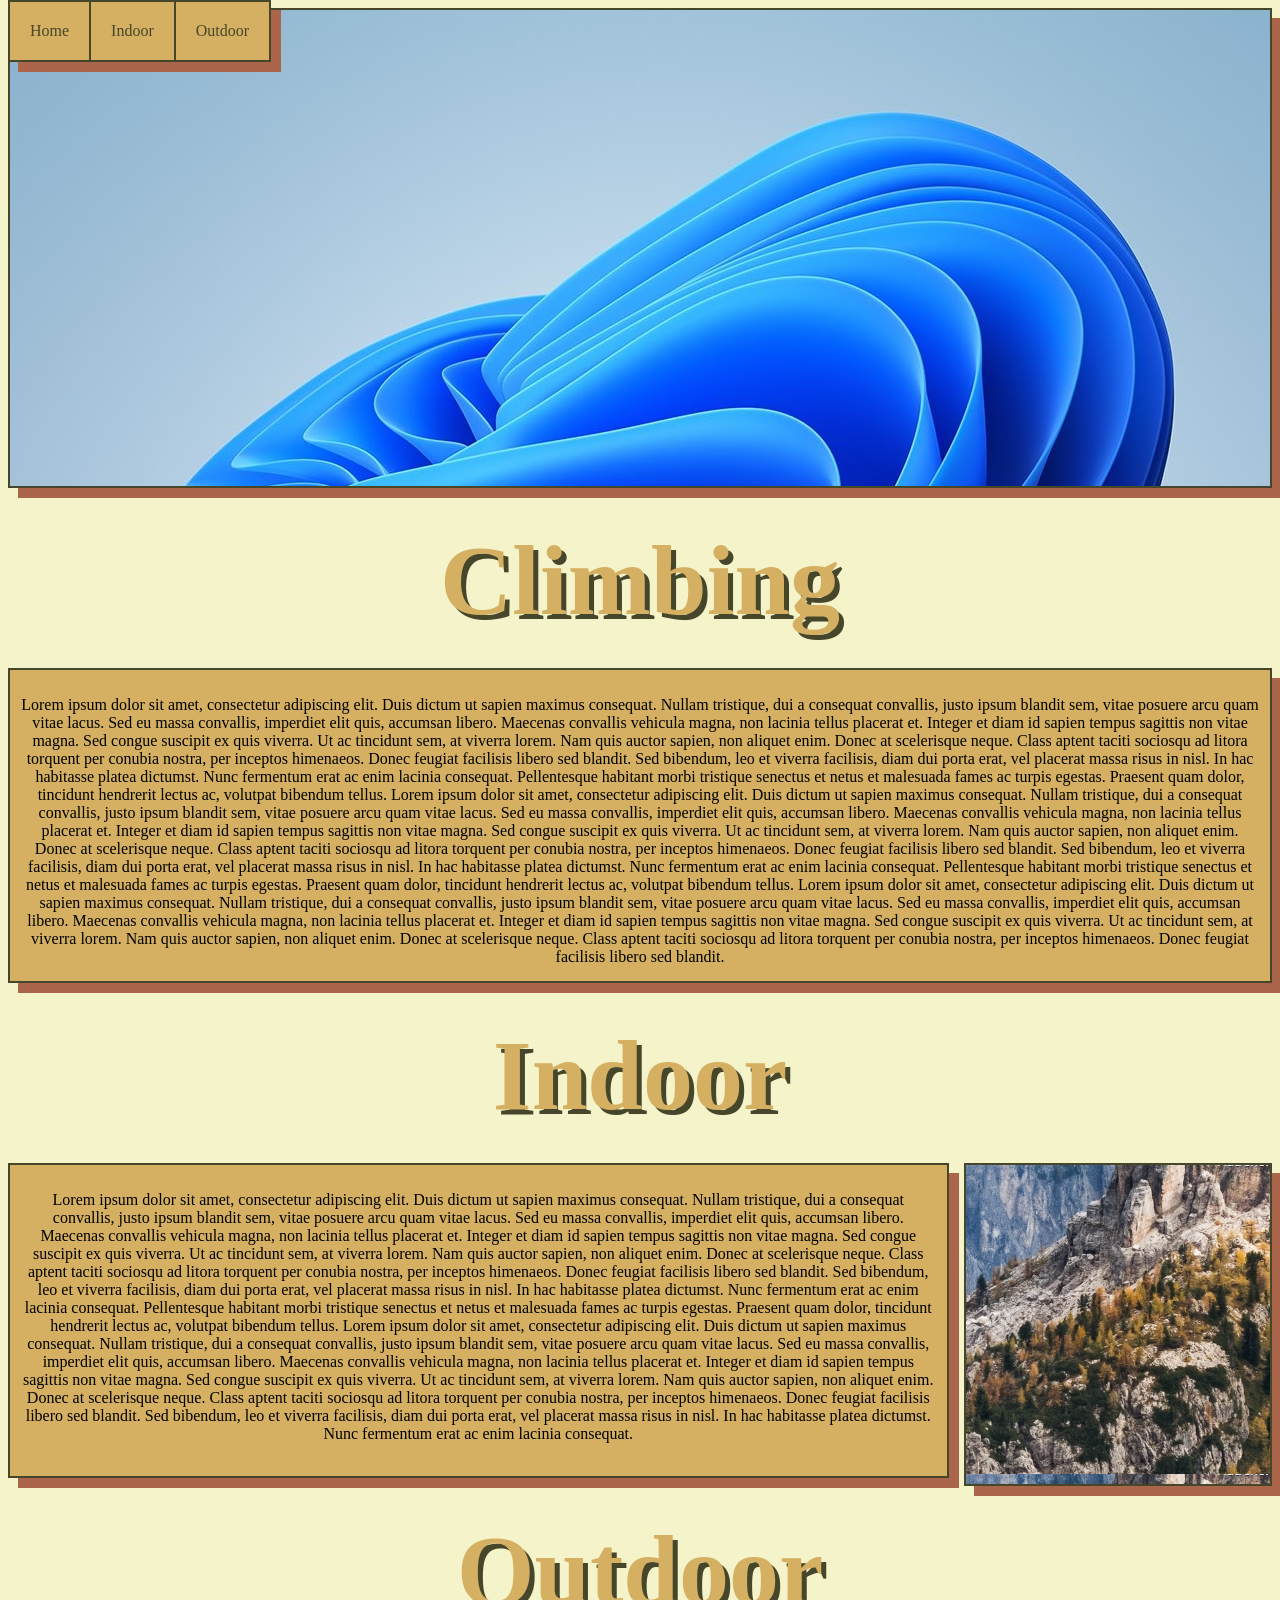
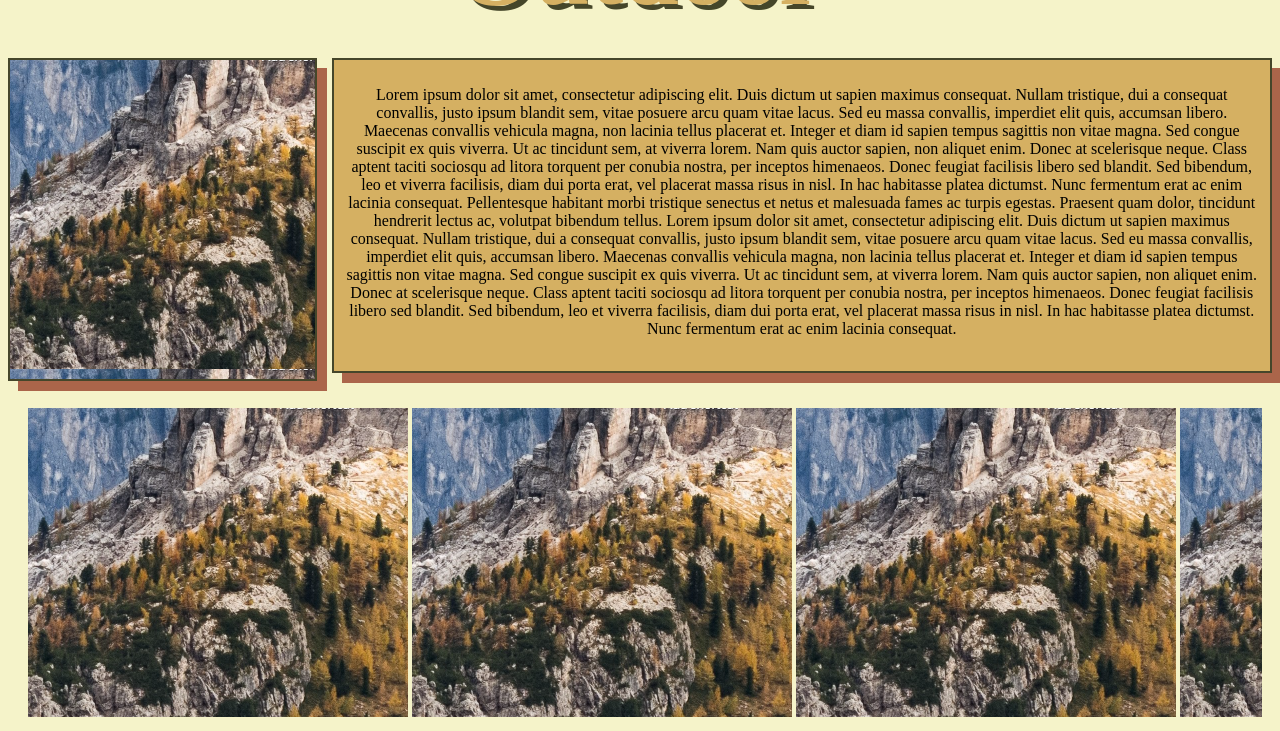
==== commit ce5dea8e: "24/4/26-errors_fixed" ====
--- a/index.html
+++ b/index.html
@@ -12,32 +12,32 @@
     <li class="dropdown">
     <a href="indoor.html" class="drpdwn">Indoor</a>
     <div class="dropdowncontent">
-        <a href="indoor.html">Boulder</a>
-        <a href="indoor.html">Lead</a>
-        <a href="indoor.html">Speed</a>
+        <a href="indoor.html#boulder">Boulder</a>
+        <a href="indoor.html#lead">Lead</a>
+        <a href="indoor.html#speed">Speed</a>
     </div>
     </li>
     <li class="dropdown">
     <a href="outdoor.html" class="drpdwn">Outdoor</a>
     <div class="dropdowncontent">
-        <a href="outdoor.html">Sport</a>
-        <a href="outdoor.html">Trad</a>
-        <a href="outdoor.html">Aid</a>
+        <a href="outdoor.html#sport">Sport</a>
+        <a href="outdoor.html#trad">Trad</a>
+        <a href="outdoor.html#aid">Aid</a>
     </div>
     </li>
     </ul>
 </nav>
 <div id="container">
-    <div id="item1">Banner</div>
-    <div id="item2"><h1>Climbing</h1></div>
-    <div id="item3"><p1>Lorem ipsum dolor sit amet, consectetur adipiscing elit. Duis dictum ut sapien maximus consequat. Nullam tristique, dui a consequat convallis, justo ipsum blandit sem, vitae posuere arcu quam vitae lacus. Sed eu massa convallis, imperdiet elit quis, accumsan libero. Maecenas convallis vehicula magna, non lacinia tellus placerat et. Integer et diam id sapien tempus sagittis non vitae magna. Sed congue suscipit ex quis viverra. Ut ac tincidunt sem, at viverra lorem. Nam quis auctor sapien, non aliquet enim. Donec at scelerisque neque. Class aptent taciti sociosqu ad litora torquent per conubia nostra, per inceptos himenaeos. Donec feugiat facilisis libero sed blandit. Sed bibendum, leo et viverra facilisis, diam dui porta erat, vel placerat massa risus in nisl. In hac habitasse platea dictumst. Nunc fermentum erat ac enim lacinia consequat. Pellentesque habitant morbi tristique senectus et netus et malesuada fames ac turpis egestas. Praesent quam dolor, tincidunt hendrerit lectus ac, volutpat bibendum tellus. Lorem ipsum dolor sit amet, consectetur adipiscing elit. Duis dictum ut sapien maximus consequat. Nullam tristique, dui a consequat convallis, justo ipsum blandit sem, vitae posuere arcu quam vitae lacus. Sed eu massa convallis, imperdiet elit quis, accumsan libero. Maecenas convallis vehicula magna, non lacinia tellus placerat et. Integer et diam id sapien tempus sagittis non vitae magna. Sed congue suscipit ex quis viverra. Ut ac tincidunt sem, at viverra lorem. Nam quis auctor sapien, non aliquet enim. Donec at scelerisque neque. Class aptent taciti sociosqu ad litora torquent per conubia nostra, per inceptos himenaeos. Donec feugiat facilisis libero sed blandit. Sed bibendum, leo et viverra facilisis, diam dui porta erat, vel placerat massa risus in nisl. In hac habitasse platea dictumst. Nunc fermentum erat ac enim lacinia consequat. Pellentesque habitant morbi tristique senectus et netus et malesuada fames ac turpis egestas. Praesent quam dolor, tincidunt hendrerit lectus ac, volutpat bibendum tellus. Lorem ipsum dolor sit amet, consectetur adipiscing elit. Duis dictum ut sapien maximus consequat. Nullam tristique, dui a consequat convallis, justo ipsum blandit sem, vitae posuere arcu quam vitae lacus. Sed eu massa convallis, imperdiet elit quis, accumsan libero. Maecenas convallis vehicula magna, non lacinia tellus placerat et. Integer et diam id sapien tempus sagittis non vitae magna. Sed congue suscipit ex quis viverra. Ut ac tincidunt sem, at viverra lorem. Nam quis auctor sapien, non aliquet enim. Donec at scelerisque neque. Class aptent taciti sociosqu ad litora torquent per conubia nostra, per inceptos himenaeos. Donec feugiat facilisis libero sed blandit.</p1></div>
-    <div id="item4"><h1>Indoor</h1></div>
-    <div id="item5"><p1>Lorem ipsum dolor sit amet, consectetur adipiscing elit. Duis dictum ut sapien maximus consequat. Nullam tristique, dui a consequat convallis, justo ipsum blandit sem, vitae posuere arcu quam vitae lacus. Sed eu massa convallis, imperdiet elit quis, accumsan libero. Maecenas convallis vehicula magna, non lacinia tellus placerat et. Integer et diam id sapien tempus sagittis non vitae magna. Sed congue suscipit ex quis viverra. Ut ac tincidunt sem, at viverra lorem. Nam quis auctor sapien, non aliquet enim. Donec at scelerisque neque. Class aptent taciti sociosqu ad litora torquent per conubia nostra, per inceptos himenaeos. Donec feugiat facilisis libero sed blandit. Sed bibendum, leo et viverra facilisis, diam dui porta erat, vel placerat massa risus in nisl. In hac habitasse platea dictumst. Nunc fermentum erat ac enim lacinia consequat. Pellentesque habitant morbi tristique senectus et netus et malesuada fames ac turpis egestas. Praesent quam dolor, tincidunt hendrerit lectus ac, volutpat bibendum tellus. Lorem ipsum dolor sit amet, consectetur adipiscing elit. Duis dictum ut sapien maximus consequat. Nullam tristique, dui a consequat convallis, justo ipsum blandit sem, vitae posuere arcu quam vitae lacus. Sed eu massa convallis, imperdiet elit quis, accumsan libero. Maecenas convallis vehicula magna, non lacinia tellus placerat et. Integer et diam id sapien tempus sagittis non vitae magna. Sed congue suscipit ex quis viverra. Ut ac tincidunt sem, at viverra lorem. Nam quis auctor sapien, non aliquet enim. Donec at scelerisque neque. Class aptent taciti sociosqu ad litora torquent per conubia nostra, per inceptos himenaeos. Donec feugiat facilisis libero sed blandit. Sed bibendum, leo et viverra facilisis, diam dui porta erat, vel placerat massa risus in nisl. In hac habitasse platea dictumst. Nunc fermentum erat ac enim lacinia consequat.</p1></div>
-    <div id="item6">Image</div>
-    <div id="item7"><h1>Outdoor</h1></div>
-    <div id="item8">Image</div>
-    <div id="item9"><p1>Lorem ipsum dolor sit amet, consectetur adipiscing elit. Duis dictum ut sapien maximus consequat. Nullam tristique, dui a consequat convallis, justo ipsum blandit sem, vitae posuere arcu quam vitae lacus. Sed eu massa convallis, imperdiet elit quis, accumsan libero. Maecenas convallis vehicula magna, non lacinia tellus placerat et. Integer et diam id sapien tempus sagittis non vitae magna. Sed congue suscipit ex quis viverra. Ut ac tincidunt sem, at viverra lorem. Nam quis auctor sapien, non aliquet enim. Donec at scelerisque neque. Class aptent taciti sociosqu ad litora torquent per conubia nostra, per inceptos himenaeos. Donec feugiat facilisis libero sed blandit. Sed bibendum, leo et viverra facilisis, diam dui porta erat, vel placerat massa risus in nisl. In hac habitasse platea dictumst. Nunc fermentum erat ac enim lacinia consequat. Pellentesque habitant morbi tristique senectus et netus et malesuada fames ac turpis egestas. Praesent quam dolor, tincidunt hendrerit lectus ac, volutpat bibendum tellus. Lorem ipsum dolor sit amet, consectetur adipiscing elit. Duis dictum ut sapien maximus consequat. Nullam tristique, dui a consequat convallis, justo ipsum blandit sem, vitae posuere arcu quam vitae lacus. Sed eu massa convallis, imperdiet elit quis, accumsan libero. Maecenas convallis vehicula magna, non lacinia tellus placerat et. Integer et diam id sapien tempus sagittis non vitae magna. Sed congue suscipit ex quis viverra. Ut ac tincidunt sem, at viverra lorem. Nam quis auctor sapien, non aliquet enim. Donec at scelerisque neque. Class aptent taciti sociosqu ad litora torquent per conubia nostra, per inceptos himenaeos. Donec feugiat facilisis libero sed blandit. Sed bibendum, leo et viverra facilisis, diam dui porta erat, vel placerat massa risus in nisl. In hac habitasse platea dictumst. Nunc fermentum erat ac enim lacinia consequat.</p1></div>
-    <div id="item10">
+    <div class="item1">Banner</div>
+    <div class="item2"><h1>Climbing</h1></div>
+    <div class="item3"><p>Lorem ipsum dolor sit amet, consectetur adipiscing elit. Duis dictum ut sapien maximus consequat. Nullam tristique, dui a consequat convallis, justo ipsum blandit sem, vitae posuere arcu quam vitae lacus. Sed eu massa convallis, imperdiet elit quis, accumsan libero. Maecenas convallis vehicula magna, non lacinia tellus placerat et. Integer et diam id sapien tempus sagittis non vitae magna. Sed congue suscipit ex quis viverra. Ut ac tincidunt sem, at viverra lorem. Nam quis auctor sapien, non aliquet enim. Donec at scelerisque neque. Class aptent taciti sociosqu ad litora torquent per conubia nostra, per inceptos himenaeos. Donec feugiat facilisis libero sed blandit. Sed bibendum, leo et viverra facilisis, diam dui porta erat, vel placerat massa risus in nisl. In hac habitasse platea dictumst. Nunc fermentum erat ac enim lacinia consequat. Pellentesque habitant morbi tristique senectus et netus et malesuada fames ac turpis egestas. Praesent quam dolor, tincidunt hendrerit lectus ac, volutpat bibendum tellus. Lorem ipsum dolor sit amet, consectetur adipiscing elit. Duis dictum ut sapien maximus consequat. Nullam tristique, dui a consequat convallis, justo ipsum blandit sem, vitae posuere arcu quam vitae lacus. Sed eu massa convallis, imperdiet elit quis, accumsan libero. Maecenas convallis vehicula magna, non lacinia tellus placerat et. Integer et diam id sapien tempus sagittis non vitae magna. Sed congue suscipit ex quis viverra. Ut ac tincidunt sem, at viverra lorem. Nam quis auctor sapien, non aliquet enim. Donec at scelerisque neque. Class aptent taciti sociosqu ad litora torquent per conubia nostra, per inceptos himenaeos. Donec feugiat facilisis libero sed blandit. Sed bibendum, leo et viverra facilisis, diam dui porta erat, vel placerat massa risus in nisl. In hac habitasse platea dictumst. Nunc fermentum erat ac enim lacinia consequat. Pellentesque habitant morbi tristique senectus et netus et malesuada fames ac turpis egestas. Praesent quam dolor, tincidunt hendrerit lectus ac, volutpat bibendum tellus. Lorem ipsum dolor sit amet, consectetur adipiscing elit. Duis dictum ut sapien maximus consequat. Nullam tristique, dui a consequat convallis, justo ipsum blandit sem, vitae posuere arcu quam vitae lacus. Sed eu massa convallis, imperdiet elit quis, accumsan libero. Maecenas convallis vehicula magna, non lacinia tellus placerat et. Integer et diam id sapien tempus sagittis non vitae magna. Sed congue suscipit ex quis viverra. Ut ac tincidunt sem, at viverra lorem. Nam quis auctor sapien, non aliquet enim. Donec at scelerisque neque. Class aptent taciti sociosqu ad litora torquent per conubia nostra, per inceptos himenaeos. Donec feugiat facilisis libero sed blandit.</p></div>
+    <div class="item4"><h1>Indoor</h1></div>
+    <div class="item5"><p>Lorem ipsum dolor sit amet, consectetur adipiscing elit. Duis dictum ut sapien maximus consequat. Nullam tristique, dui a consequat convallis, justo ipsum blandit sem, vitae posuere arcu quam vitae lacus. Sed eu massa convallis, imperdiet elit quis, accumsan libero. Maecenas convallis vehicula magna, non lacinia tellus placerat et. Integer et diam id sapien tempus sagittis non vitae magna. Sed congue suscipit ex quis viverra. Ut ac tincidunt sem, at viverra lorem. Nam quis auctor sapien, non aliquet enim. Donec at scelerisque neque. Class aptent taciti sociosqu ad litora torquent per conubia nostra, per inceptos himenaeos. Donec feugiat facilisis libero sed blandit. Sed bibendum, leo et viverra facilisis, diam dui porta erat, vel placerat massa risus in nisl. In hac habitasse platea dictumst. Nunc fermentum erat ac enim lacinia consequat. Pellentesque habitant morbi tristique senectus et netus et malesuada fames ac turpis egestas. Praesent quam dolor, tincidunt hendrerit lectus ac, volutpat bibendum tellus. Lorem ipsum dolor sit amet, consectetur adipiscing elit. Duis dictum ut sapien maximus consequat. Nullam tristique, dui a consequat convallis, justo ipsum blandit sem, vitae posuere arcu quam vitae lacus. Sed eu massa convallis, imperdiet elit quis, accumsan libero. Maecenas convallis vehicula magna, non lacinia tellus placerat et. Integer et diam id sapien tempus sagittis non vitae magna. Sed congue suscipit ex quis viverra. Ut ac tincidunt sem, at viverra lorem. Nam quis auctor sapien, non aliquet enim. Donec at scelerisque neque. Class aptent taciti sociosqu ad litora torquent per conubia nostra, per inceptos himenaeos. Donec feugiat facilisis libero sed blandit. Sed bibendum, leo et viverra facilisis, diam dui porta erat, vel placerat massa risus in nisl. In hac habitasse platea dictumst. Nunc fermentum erat ac enim lacinia consequat.</p></div>
+    <div class="item6">image</div>
+    <div class="item7"><h1>Outdoor</h1></div>
+    <div class="item8">Image</div>
+    <div class="item9"><p>Lorem ipsum dolor sit amet, consectetur adipiscing elit. Duis dictum ut sapien maximus consequat. Nullam tristique, dui a consequat convallis, justo ipsum blandit sem, vitae posuere arcu quam vitae lacus. Sed eu massa convallis, imperdiet elit quis, accumsan libero. Maecenas convallis vehicula magna, non lacinia tellus placerat et. Integer et diam id sapien tempus sagittis non vitae magna. Sed congue suscipit ex quis viverra. Ut ac tincidunt sem, at viverra lorem. Nam quis auctor sapien, non aliquet enim. Donec at scelerisque neque. Class aptent taciti sociosqu ad litora torquent per conubia nostra, per inceptos himenaeos. Donec feugiat facilisis libero sed blandit. Sed bibendum, leo et viverra facilisis, diam dui porta erat, vel placerat massa risus in nisl. In hac habitasse platea dictumst. Nunc fermentum erat ac enim lacinia consequat. Pellentesque habitant morbi tristique senectus et netus et malesuada fames ac turpis egestas. Praesent quam dolor, tincidunt hendrerit lectus ac, volutpat bibendum tellus. Lorem ipsum dolor sit amet, consectetur adipiscing elit. Duis dictum ut sapien maximus consequat. Nullam tristique, dui a consequat convallis, justo ipsum blandit sem, vitae posuere arcu quam vitae lacus. Sed eu massa convallis, imperdiet elit quis, accumsan libero. Maecenas convallis vehicula magna, non lacinia tellus placerat et. Integer et diam id sapien tempus sagittis non vitae magna. Sed congue suscipit ex quis viverra. Ut ac tincidunt sem, at viverra lorem. Nam quis auctor sapien, non aliquet enim. Donec at scelerisque neque. Class aptent taciti sociosqu ad litora torquent per conubia nostra, per inceptos himenaeos. Donec feugiat facilisis libero sed blandit. Sed bibendum, leo et viverra facilisis, diam dui porta erat, vel placerat massa risus in nisl. In hac habitasse platea dictumst. Nunc fermentum erat ac enim lacinia consequat.</p></div>
+    <div class="item10">
         <div class="scrollcontainer">
             <img src="filler_image2.png" alt="filler image">
             <img src="filler_image2.png" alt="filler image">
--- a/style.css
+++ b/style.css
@@ -83,7 +83,7 @@
     padding: 10px;
     text-align: center;
 }
-#item1{
+.item1{
     grid-area: banner;
     background-image: url(filler_image.png);
     height: 95%;
@@ -91,25 +91,25 @@
     box-shadow: 10px 10px rgb(171, 101, 74);
     border: 2px solid rgb(69, 70, 42);
 }
-#item2{
+.item2{
     grid-area: heading;
 }
-#item3{
+.item3{
     grid-area: paragraph1;
     background-color: rgb(213, 176, 98);
     box-shadow: 10px 10px rgb(171, 101, 74);
     border: 2px solid rgb(69, 70, 42);
 }
-#item4{
+.item4{
     grid-area: subheading1;
 }
-#item5{
+.item5{
     grid-area: paragraph2;
     background-color: rgb(213, 176, 98);
     box-shadow: 10px 10px rgb(171, 101, 74);
     border: 2px solid rgb(69, 70, 42);
 }
-#item6{
+.item6{
     grid-area: image1;
     background-image: url(filler_image2.png);
     height: 95%;
@@ -117,10 +117,10 @@
     box-shadow: 10px 10px rgb(171, 101, 74);
     border: 2px solid rgb(69, 70, 42);
 }
-#item7{
+.item7{
     grid-area: subheading2;
 }
-#item8{
+.item8{
     grid-area: image2;
     background-image: url(filler_image2.png);
     height: 95%;
@@ -128,14 +128,31 @@
     box-shadow: 10px 10px rgb(171, 101, 74);
     border: 2px solid rgb(69, 70, 42);
 }
-#item9{
+.item9{
     grid-area: paragraph3;
     background-color: rgb(213, 176, 98);
     box-shadow: 10px 10px rgb(171, 101, 74);
     border: 2px solid rgb(69, 70, 42);
 }
-#item10{
+.item10{
     grid-area: images;
+}
+.item11{
+    grid-area: subheading3;
+}
+.item12{
+    grid-area: paragraph4;
+    background-color: rgb(213, 176, 98);
+    box-shadow: 10px 10px rgb(171, 101, 74);
+    border: 2px solid rgb(69, 70, 42);
+}
+.item13{
+    grid-area: image3;
+    background-image: url(filler_image2.png);
+    height: 95%;
+    color: rgba(0, 0, 0, 0);
+    box-shadow: 10px 10px rgb(171, 101, 74);
+    border: 2px solid rgb(69, 70, 42);
 }
 h1{
     color: rgb(213, 176, 98);
@@ -151,3 +168,55 @@
     overflow: auto;
     white-space: nowrap;
 }
+#indrcontainer{
+    display: grid;
+    gap: 15px;
+    grid-template-areas: 
+    'banner banner banner'
+    'banner banner banner'
+    'banner banner banner'
+    'heading heading heading'
+    'paragraph1 paragraph1 paragraph1'
+    'paragraph1 paragraph1 paragraph1'
+    'subheading1 subheading1 subheading1'
+    'paragraph2 paragraph2 image1'
+    'paragraph2 paragraph2 image1'
+    'subheading2 subheading2 subheading2'
+    'image2 paragraph3 paragraph3'
+    'image2 paragraph3 paragraph3'
+    'subheading3 subheading3 subheading3'
+    'paragraph4 paragraph4 image3'
+    'paragraph4 paragraph4 image3';
+    grid-template-rows: repeat(13, 150px);
+    grid-template-columns: 1fr 2fr 1fr;
+}
+#indrcontainer div{
+    padding: 10px;
+    text-align: center;
+}
+#outdrcontainer{
+    display: grid;
+    gap: 15px;
+    grid-template-areas: 
+    'banner banner banner'
+    'banner banner banner'
+    'banner banner banner'
+    'heading heading heading'
+    'paragraph1 paragraph1 paragraph1'
+    'paragraph1 paragraph1 paragraph1'
+    'subheading1 subheading1 subheading1'
+    'paragraph2 paragraph2 image1'
+    'paragraph2 paragraph2 image1'
+    'subheading2 subheading2 subheading2'
+    'image2 paragraph3 paragraph3'
+    'image2 paragraph3 paragraph3'
+    'subheading3 subheading3 subheading3'
+    'paragraph4 paragraph4 image3'
+    'paragraph4 paragraph4 image3';
+    grid-template-rows: repeat(13, 150px);
+    grid-template-columns: 1fr 2fr 1fr;
+}
+#outdrcontainer div{
+    padding: 10px;
+    text-align: center;
+}
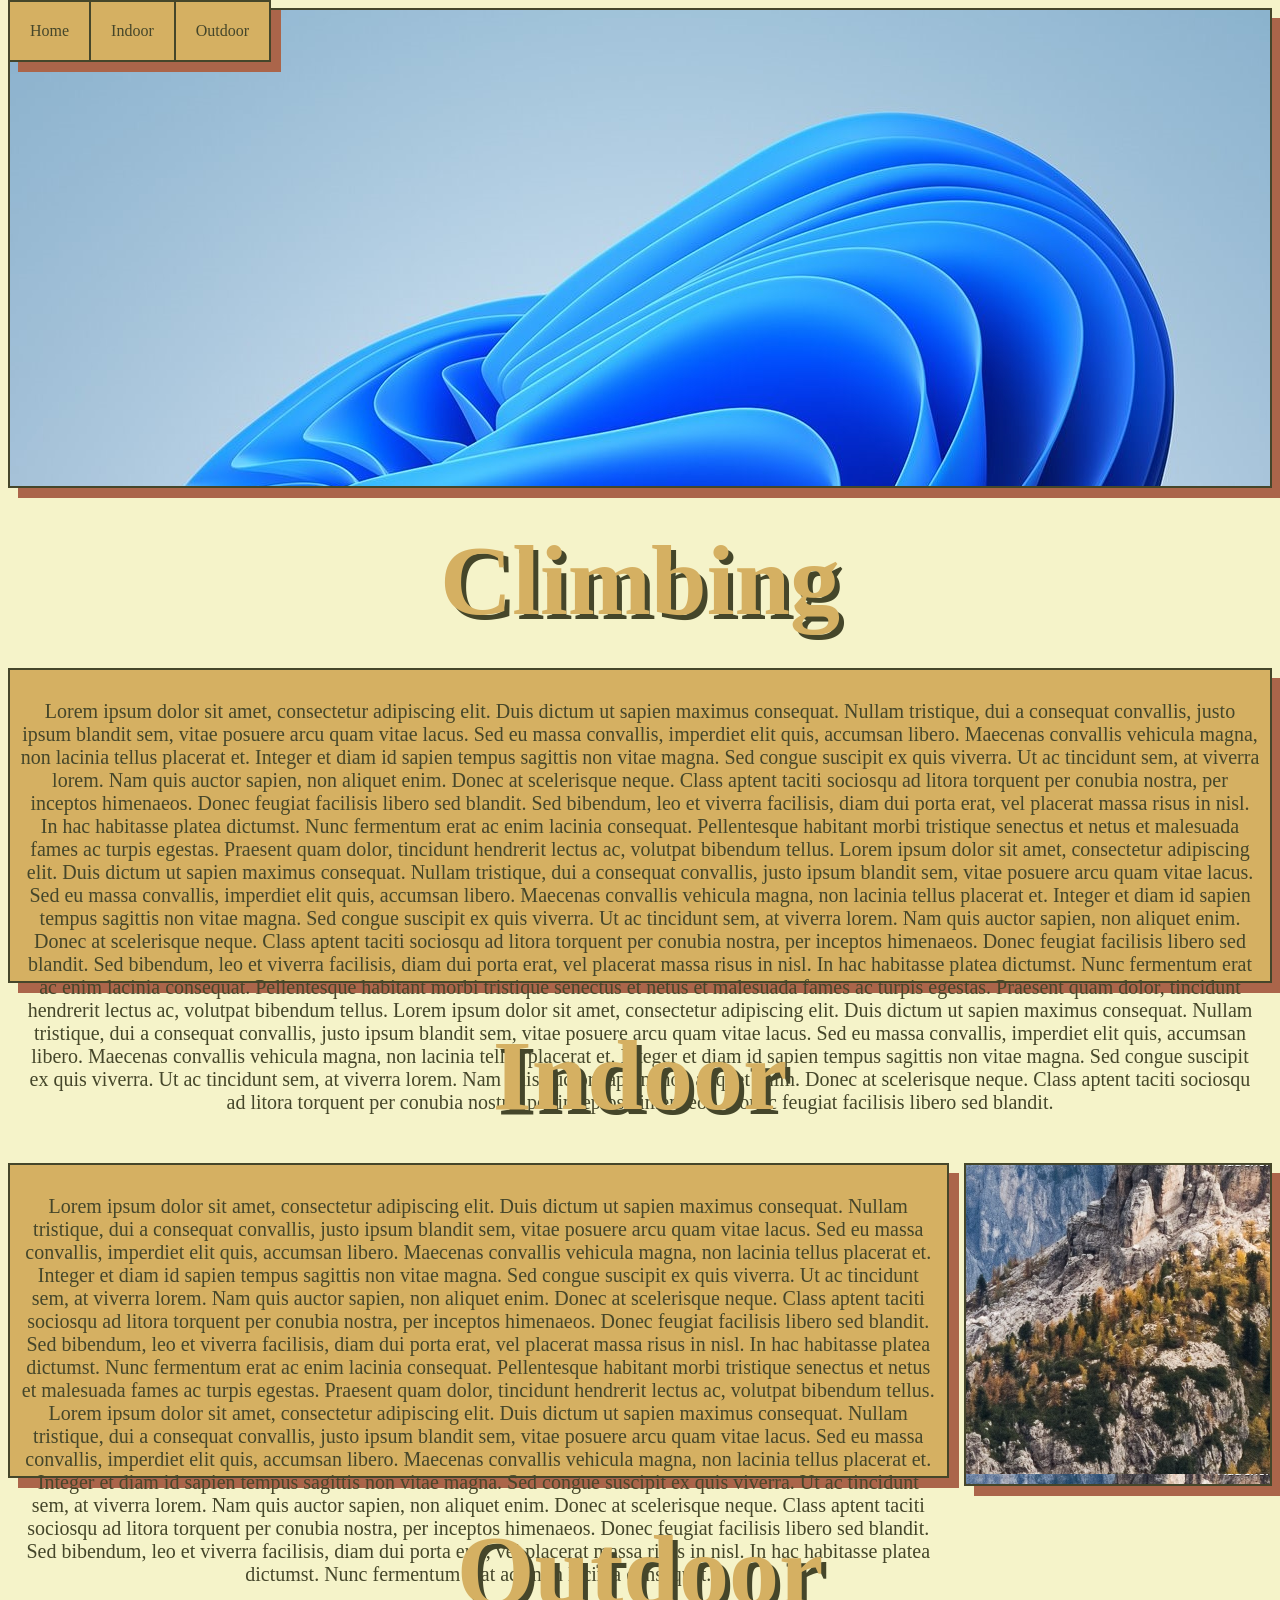
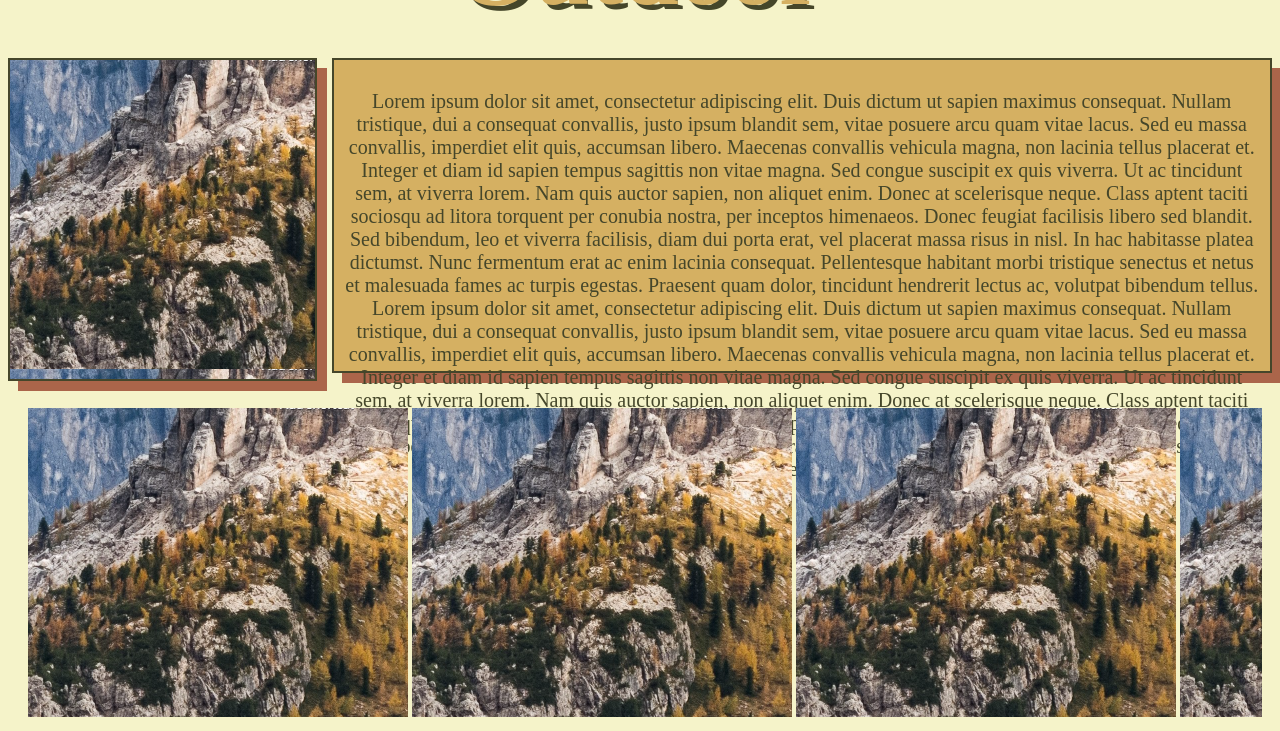
==== commit 14c281e6: "22/04/2026" ====
--- a/index.html
+++ b/index.html
@@ -50,6 +50,4 @@
     </div>
 </div>
 </body>
-</html>
-
-
+</html>
--- a/style.css
+++ b/style.css
@@ -160,7 +160,7 @@
     margin: 10px;
     font-size: 100px;
 }
-p1{
+p{
     font-size: 20px;
     color: rgb(69, 70, 42);
 }
